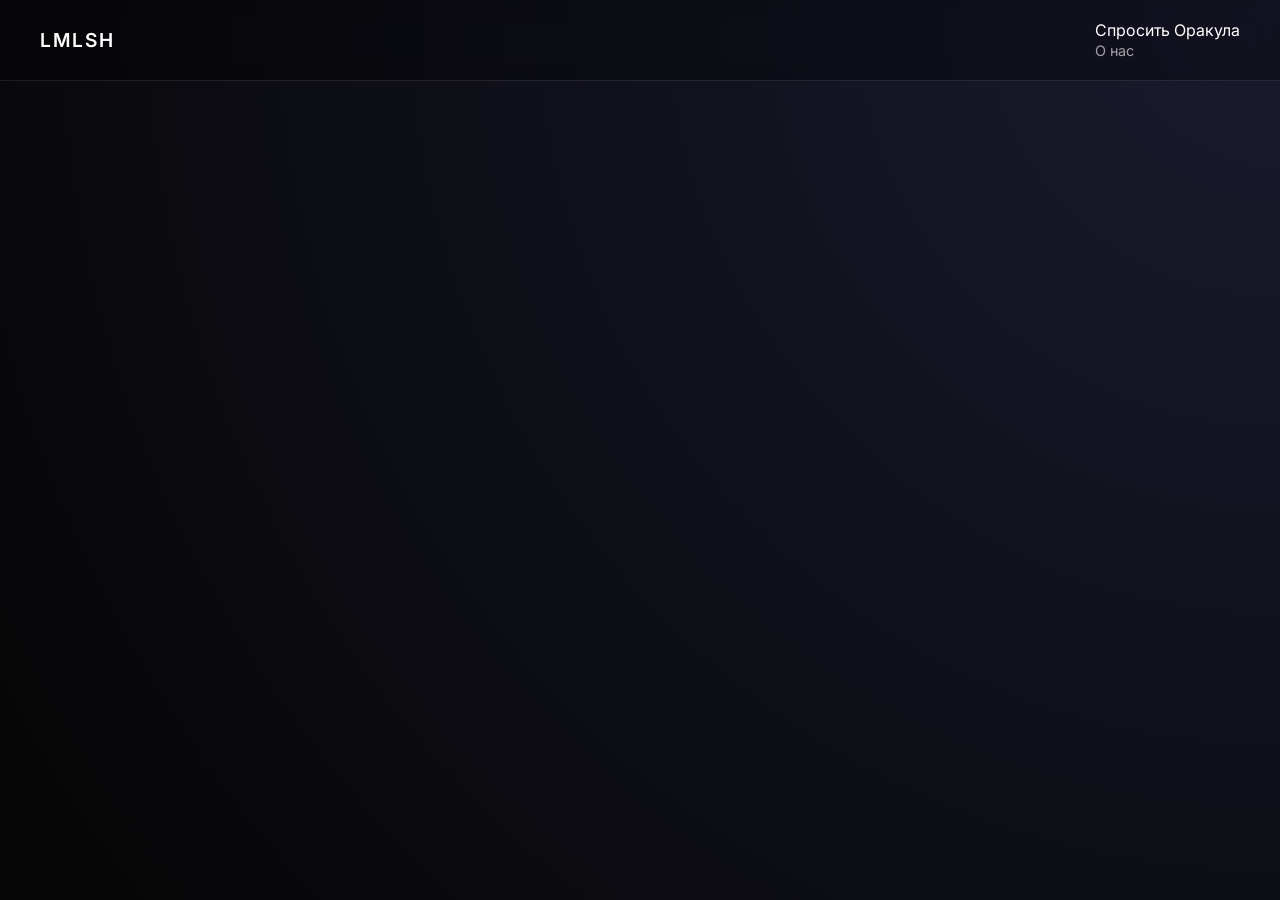
==== index.html @ 1c1798c0 "Update index.html" ====
<!DOCTYPE html>
<html lang="ru">
<head>
    <meta charset="UTF-8">
    <meta name="viewport" content="width=device-width, initial-scale=1.0">
    <title>LMLSH | Ultra Oracle</title>
    <link rel="stylesheet" href="main-prestige.css">
    <link rel="stylesheet" href="oracle-boarding.css">
    <link href="https://fonts.googleapis.com/css2?family=Inter:wght@300;400;600&display=swap" rel="stylesheet">
</head>
<body>

    <div class="main-bg"></div>

    <nav class="top-nav">
        <div class="nav-left"><span class="site-name">LMLSH</span></div>
        <div class="nav-right">
            <div class="ai-trigger-container" onclick="toggleAI()">
                <div class="ai-icon-mini">
                    <div class="dot d1"></div>
                    <div class="dot d2"></div>
                </div>
                <span class="ai-hint">Спросить Оракула</span>
            </div>
            <a href="about.html" class="nav-link">О нас</a>
        </div>
    </nav>

    <div id="ai-interface" class="ai-hidden">
        <div class="ai-header" id="drag-header">
            <div class="ai-logo-container">
                <div class="circle c1"></div>
                <div class="circle c2"></div>
            </div>
            <span class="header-title">LMLSH ORACLE</span>
            <div class="minimize-btn" onclick="toggleAI()">−</div>
        </div>

        <div id="chat-history">
            </div>

        <div class="input-area">
            <label for="file-input" class="attach-btn">📎</label>
            <input type="file" id="file-input" style="display:none">
            
            <input type="text" id="user-input" placeholder="Введите вопрос..." autocomplete="off">
            <button id="send-btn">⬆</button>
        </div>
    </div>

    <div id="cookie-popup" class="ios-sheet">
        <p>Разрешить Cookies для Титана?</p>
        <div class="sheet-buttons">
            <button onclick="acceptCookies()">Да</button>
            <button onclick="triggerMammoth()">Нет</button>
        </div>
    </div>

    <div id="lock-screen" class="hidden">
        <div class="blur-overlay"></div>
    </div>

    <script src="app-logic.js"></script>
    <script src="brain.js"></script>
</body>
</html>
---- main-prestige.css ----
:root {
    --accent: #007aff;
    --glass: rgba(255, 255, 255, 0.08);
}

body {
    background: #050505;
    color: white;
    margin: 0;
    font-family: 'Inter', sans-serif;
    overflow: hidden;
    height: 100vh;
}

.main-bg {
    position: fixed;
    top: 0; left: 0;
    width: 100%; height: 100%;
    background: radial-gradient(circle at top right, #1a1a2e, #050505);
    z-index: -1;
}

/* НАВИГАЦИЯ */
.top-nav {
    display: flex; justify-content: space-between; align-items: center;
    padding: 20px 40px; background: rgba(0,0,0,0.3);
    backdrop-filter: blur(10px); border-bottom: 0.5px solid rgba(255,255,255,0.1);
}

.site-name { font-weight: 600; letter-spacing: 2px; font-size: 1.2rem; }
.nav-ai-btn {
    background: var(--glass); border: 0.5px solid rgba(255,255,255,0.2);
    color: white; padding: 8px 16px; border-radius: 12px;
    cursor: pointer; transition: 0.3s; margin-right: 15px;
}
.nav-ai-btn:hover { background: rgba(255,255,255,0.15); }
.nav-link { color: rgba(255,255,255,0.6); text-decoration: none; font-size: 0.9rem; }

/* ПЛАВАЮЩИЙ ВИДЖЕТ */
#ai-interface {
    position: fixed;
    bottom: 30px; right: 30px;
    width: 380px; height: 500px;
    background: var(--glass);
    backdrop-filter: blur(30px) saturate(150%);
    -webkit-backdrop-filter: blur(30px) saturate(150%);
    border: 0.5px solid rgba(255,255,255,0.2);
    border-radius: 24px;
    display: flex; flex-direction: column;
    box-shadow: 0 20px 60px rgba(0,0,0,0.7);
    z-index: 9999;
    overflow: hidden;
    resize: both; /* МАСШТАБИРОВАНИЕ ВКЛЮЧЕНО */
    min-width: 300px; min-height: 400px;
    transition: opacity 0.4s ease, transform 0.4s cubic-bezier(0.4, 0, 0.2, 1);
}

/* СКРЫТИЕ */
.ai-hidden {
    opacity: 0 !important;
    transform: scale(0.8) translateY(50px) !important;
    pointer-events: none !important;
}

/* ЗАГОЛОВОК (ПЕРЕМЕЩЕНИЕ) */
.ai-header {
    padding: 15px 20px;
    display: flex; align-items: center; gap: 12px;
    background: rgba(255,255,255,0.03);
    border-bottom: 0.5px solid rgba(255,255,255,0.1);
    cursor: grab; /* ТАЩИ ЗА МЕНЯ */
    user-select: none;
}
.ai-header:active { cursor: grabbing; }

.ai-logo-container { position: relative; width: 40px; height: 20px; }
.circle { position: absolute; width: 20px; height: 20px; border-radius: 50%; transition: 0.6s cubic-bezier(0.4, 0, 0.2, 1); }
.c1 { background: #007aff; left: 0; box-shadow: 0 0 15px rgba(0,122,255,0.5); }
.c2 { background: #5856d6; right: 0; box-shadow: 0 0 15px rgba(88,86,214,0.5); }

/* АНИМАЦИЯ ПРИ НАВЕДЕНИИ */
#ai-interface:hover .c1 { transform: translateX(20px); }
#ai-interface:hover .c2 { transform: translateX(-20px); }

.header-title { font-size: 0.75rem; font-weight: 600; letter-spacing: 1px; color: rgba(255,255,255,0.5); }
.minimize-btn { margin-left: auto; cursor: pointer; opacity: 0.6; font-size: 1.5rem; line-height: 0; }

/* ЧАТ */
#chat-history { flex: 1; padding: 20px; overflow-y: auto; display: flex; flex-direction: column; gap: 10px; }
.msg { padding: 12px 16px; border-radius: 18px; font-size: 0.9rem; max-width: 80%; line-height: 1.4; }
.ai { background: rgba(255,255,255,0.1); align-self: flex-start; border-bottom-left-radius: 4px; }
.user { background: var(--accent); align-self: flex-end; border-bottom-right-radius: 4px; }

/* ВВОД */
.input-area { padding: 15px 20px; display: flex; align-items: center; gap: 12px; background: rgba(0,0,0,0.2); }
.attach-btn { font-size: 1.3rem; cursor: pointer; opacity: 0.5; transition: 0.3s; }
.attach-btn:hover { opacity: 1; }
#user-input { flex: 1; background: none; border: none; color: white; outline: none; font-size: 0.95rem; }
#send-btn { background: white; color: black; border: none; width: 32px; height: 32px; border-radius: 50%; cursor: pointer; font-weight: bold; }
---- oracle-boarding.css ----
/* ЭКРАН БЛОКИРОВКИ (ТУМАН) */
#lock-screen {
    position: fixed; top: 0; left: 0; width: 100%; height: 100%;
    z-index: 9998; /* Чуть ниже окна Cookie */
    display: flex; justify-content: center; align-items: center;
}

.blur-overlay {
    position: absolute; width: 100%; height: 100%;
    background: rgba(0, 0, 0, 0.4);
    backdrop-filter: blur(30px); -webkit-backdrop-filter: blur(30px);
}

.hidden { display: none !important; }

/* IOS COOKIE SHEET (ОКНО ПРОВЕРКИ) */
.ios-sheet {
    position: fixed; bottom: 30px; left: 50%;
    transform: translateX(-50%) translateY(200%);
    width: 90%; max-width: 380px;
    background: rgba(28, 28, 30, 0.95);
    backdrop-filter: blur(25px); -webkit-backdrop-filter: blur(25px);
    border-radius: 20px; padding: 25px; text-align: center;
    transition: transform 0.6s cubic-bezier(0.23, 1, 0.32, 1);
    z-index: 9999;
    box-shadow: 0 10px 40px rgba(0,0,0,0.5);
    color: #ffffff !important; /* ТЕПЕРЬ ТЕКСТ ТОЧНО БЕЛЫЙ! */
}

.ios-sheet p {
    color: #ffffff !important;
    font-family: 'Inter', sans-serif;
    margin-bottom: 15px;
}

.ios-sheet.show { transform: translateX(-50%) translateY(0); }

.sheet-buttons { display: flex; flex-direction: column; margin-top: 20px; gap: 5px; }
.sheet-buttons button {
    background: none; border: none; color: #007aff;
    font-size: 1.1rem; padding: 12px; cursor: pointer;
    border-top: 0.5px solid rgba(255, 255, 255, 0.1);
}
.sheet-buttons button:first-child { font-weight: 600; border: none; }
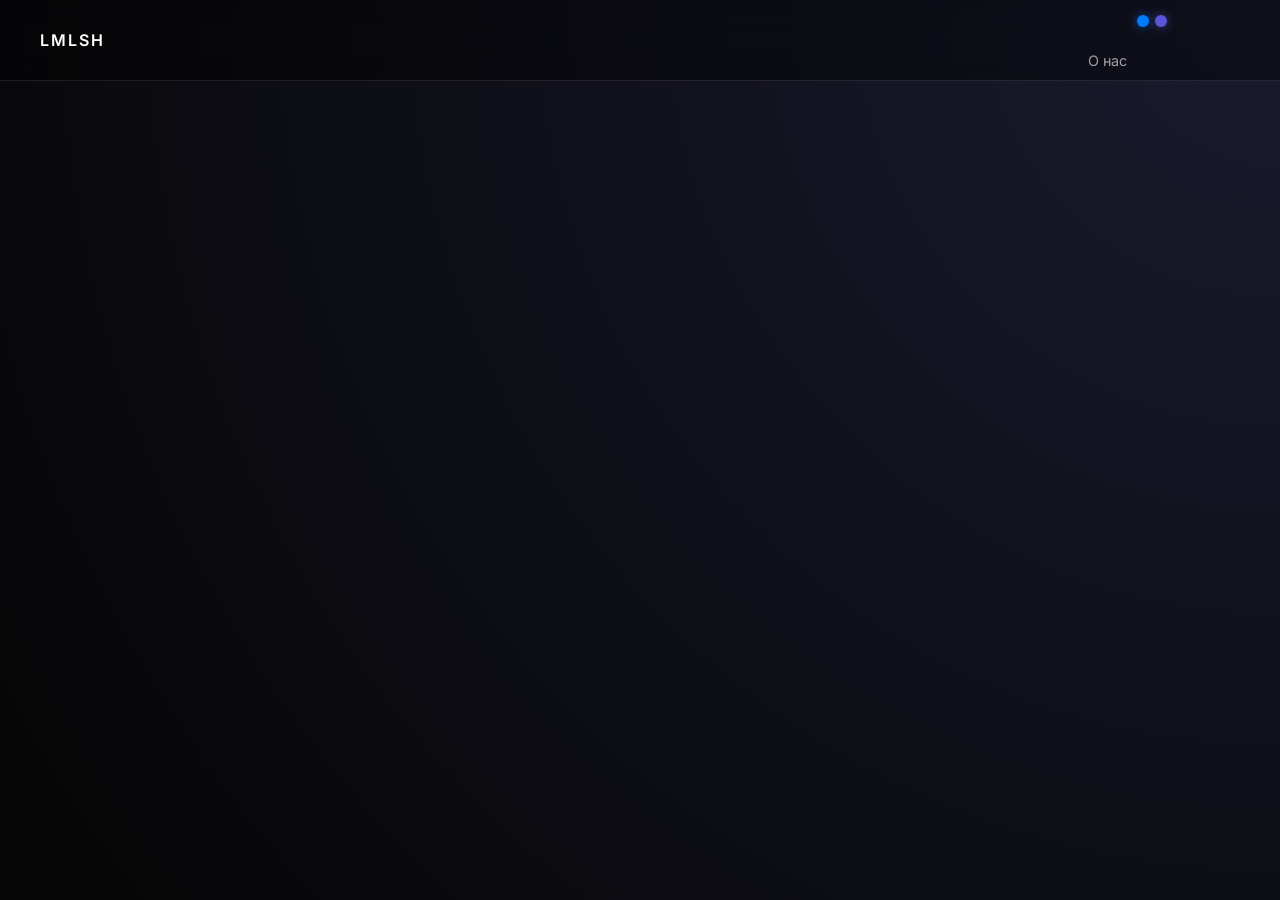
==== commit dac60cf5: "Update index.html" ====
--- a/index.html
+++ b/index.html
@@ -2,14 +2,11 @@
 <html lang="ru">
 <head>
     <meta charset="UTF-8">
-    <meta name="viewport" content="width=device-width, initial-scale=1.0">
-    <title>LMLSH | Ultra Oracle</title>
+    <title>LMLSH | Oracle</title>
     <link rel="stylesheet" href="main-prestige.css">
-    <link rel="stylesheet" href="oracle-boarding.css">
-    <link href="https://fonts.googleapis.com/css2?family=Inter:wght@300;400;600&display=swap" rel="stylesheet">
+    <link href="https://fonts.googleapis.com/css2?family=Inter:wght@400;600&display=swap" rel="stylesheet">
 </head>
 <body>
-
     <div class="main-bg"></div>
 
     <nav class="top-nav">
@@ -35,32 +32,15 @@
             <span class="header-title">LMLSH ORACLE</span>
             <div class="minimize-btn" onclick="toggleAI()">−</div>
         </div>
-
-        <div id="chat-history">
-            </div>
-
+        <div id="chat-history"></div>
         <div class="input-area">
             <label for="file-input" class="attach-btn">📎</label>
             <input type="file" id="file-input" style="display:none">
-            
-            <input type="text" id="user-input" placeholder="Введите вопрос..." autocomplete="off">
+            <input type="text" id="user-input" placeholder="Напиши что-нибудь...">
             <button id="send-btn">⬆</button>
         </div>
     </div>
 
-    <div id="cookie-popup" class="ios-sheet">
-        <p>Разрешить Cookies для Титана?</p>
-        <div class="sheet-buttons">
-            <button onclick="acceptCookies()">Да</button>
-            <button onclick="triggerMammoth()">Нет</button>
-        </div>
-    </div>
-
-    <div id="lock-screen" class="hidden">
-        <div class="blur-overlay"></div>
-    </div>
-
-    <script src="app-logic.js"></script>
     <script src="brain.js"></script>
 </body>
 </html>
--- a/main-prestige.css
+++ b/main-prestige.css
@@ -4,96 +4,77 @@
 }
 
 body {
-    background: #050505;
-    color: white;
-    margin: 0;
-    font-family: 'Inter', sans-serif;
-    overflow: hidden;
-    height: 100vh;
+    background: #050505; color: white; margin: 0;
+    font-family: 'Inter', sans-serif; overflow: hidden; height: 100vh;
 }
 
 .main-bg {
-    position: fixed;
-    top: 0; left: 0;
-    width: 100%; height: 100%;
-    background: radial-gradient(circle at top right, #1a1a2e, #050505);
-    z-index: -1;
+    position: fixed; top: 0; left: 0; width: 100%; height: 100%;
+    background: radial-gradient(circle at top right, #1a1a2e, #050505); z-index: -1;
 }
 
 /* НАВИГАЦИЯ */
 .top-nav {
     display: flex; justify-content: space-between; align-items: center;
-    padding: 20px 40px; background: rgba(0,0,0,0.3);
-    backdrop-filter: blur(10px); border-bottom: 0.5px solid rgba(255,255,255,0.1);
+    padding: 10px 40px; background: rgba(0,0,0,0.4);
+    backdrop-filter: blur(15px); border-bottom: 0.5px solid rgba(255,255,255,0.1);
 }
 
-.site-name { font-weight: 600; letter-spacing: 2px; font-size: 1.2rem; }
-.nav-ai-btn {
-    background: var(--glass); border: 0.5px solid rgba(255,255,255,0.2);
-    color: white; padding: 8px 16px; border-radius: 12px;
-    cursor: pointer; transition: 0.3s; margin-right: 15px;
+.site-name { font-weight: 600; letter-spacing: 2px; }
+
+/* ИКОНКА-ТРИГГЕР (YouTube Style) */
+.ai-trigger-container {
+    display: flex; flex-direction: column; align-items: center;
+    cursor: pointer; transition: 0.3s; margin-right: 25px; padding: 5px;
 }
-.nav-ai-btn:hover { background: rgba(255,255,255,0.15); }
+
+.ai-icon-mini { position: relative; width: 30px; height: 15px; margin-bottom: 4px; }
+.dot { position: absolute; width: 12px; height: 12px; border-radius: 50%; transition: 0.5s cubic-bezier(0.4, 0, 0.2, 1); }
+.d1 { background: #007aff; left: 0; box-shadow: 0 0 10px rgba(0,122,255,0.6); }
+.d2 { background: #5856d6; right: 0; box-shadow: 0 0 10px rgba(88,86,214,0.6); }
+
+.ai-trigger-container:hover .d1 { transform: translateX(18px); }
+.ai-trigger-container:hover .d2 { transform: translateX(-18px); }
+
+.ai-hint {
+    font-size: 0.6rem; font-weight: 600; text-transform: uppercase;
+    letter-spacing: 1px; color: rgba(255,255,255,0);
+    transition: 0.4s; transform: translateY(5px);
+}
+
+.ai-trigger-container:hover .ai-hint { color: rgba(255,255,255,0.7); transform: translateY(0); }
 .nav-link { color: rgba(255,255,255,0.6); text-decoration: none; font-size: 0.9rem; }
 
-/* ПЛАВАЮЩИЙ ВИДЖЕТ */
+/* ПЛАВАЮЩЕЕ ОКНО */
 #ai-interface {
-    position: fixed;
-    bottom: 30px; right: 30px;
+    position: fixed; bottom: 30px; right: 30px;
     width: 380px; height: 500px;
-    background: var(--glass);
-    backdrop-filter: blur(30px) saturate(150%);
-    -webkit-backdrop-filter: blur(30px) saturate(150%);
-    border: 0.5px solid rgba(255,255,255,0.2);
-    border-radius: 24px;
-    display: flex; flex-direction: column;
-    box-shadow: 0 20px 60px rgba(0,0,0,0.7);
-    z-index: 9999;
-    overflow: hidden;
-    resize: both; /* МАСШТАБИРОВАНИЕ ВКЛЮЧЕНО */
+    background: var(--glass); backdrop-filter: blur(35px);
+    border: 0.5px solid rgba(255,255,255,0.2); border-radius: 24px;
+    display: flex; flex-direction: column; z-index: 9999;
+    box-shadow: 0 25px 50px rgba(0,0,0,0.5);
+    resize: both; overflow: hidden;
     min-width: 300px; min-height: 400px;
-    transition: opacity 0.4s ease, transform 0.4s cubic-bezier(0.4, 0, 0.2, 1);
 }
 
-/* СКРЫТИЕ */
-.ai-hidden {
-    opacity: 0 !important;
-    transform: scale(0.8) translateY(50px) !important;
-    pointer-events: none !important;
-}
+.ai-hidden { opacity: 0 !important; transform: scale(0.9) translateY(40px) !important; pointer-events: none !important; }
 
-/* ЗАГОЛОВОК (ПЕРЕМЕЩЕНИЕ) */
+/* ШАПКА ВИДЖЕТА */
 .ai-header {
-    padding: 15px 20px;
-    display: flex; align-items: center; gap: 12px;
-    background: rgba(255,255,255,0.03);
-    border-bottom: 0.5px solid rgba(255,255,255,0.1);
-    cursor: grab; /* ТАЩИ ЗА МЕНЯ */
-    user-select: none;
+    padding: 15px; display: flex; align-items: center; gap: 10px;
+    background: rgba(255,255,255,0.05); cursor: grab; user-select: none;
 }
 .ai-header:active { cursor: grabbing; }
 
-.ai-logo-container { position: relative; width: 40px; height: 20px; }
-.circle { position: absolute; width: 20px; height: 20px; border-radius: 50%; transition: 0.6s cubic-bezier(0.4, 0, 0.2, 1); }
-.c1 { background: #007aff; left: 0; box-shadow: 0 0 15px rgba(0,122,255,0.5); }
-.c2 { background: #5856d6; right: 0; box-shadow: 0 0 15px rgba(88,86,214,0.5); }
+.circle { position: absolute; width: 18px; height: 18px; border-radius: 50%; transition: 0.6s; }
+.c1 { background: #007aff; left: 0; }
+.c2 { background: #5856d6; right: 20px; }
 
-/* АНИМАЦИЯ ПРИ НАВЕДЕНИИ */
-#ai-interface:hover .c1 { transform: translateX(20px); }
-#ai-interface:hover .c2 { transform: translateX(-20px); }
+#chat-history { flex: 1; padding: 15px; overflow-y: auto; display: flex; flex-direction: column; gap: 8px; }
+.msg { padding: 10px 14px; border-radius: 15px; font-size: 0.85rem; max-width: 80%; }
+.ai { background: rgba(255,255,255,0.1); align-self: flex-start; }
+.user { background: var(--accent); align-self: flex-end; }
 
-.header-title { font-size: 0.75rem; font-weight: 600; letter-spacing: 1px; color: rgba(255,255,255,0.5); }
-.minimize-btn { margin-left: auto; cursor: pointer; opacity: 0.6; font-size: 1.5rem; line-height: 0; }
-
-/* ЧАТ */
-#chat-history { flex: 1; padding: 20px; overflow-y: auto; display: flex; flex-direction: column; gap: 10px; }
-.msg { padding: 12px 16px; border-radius: 18px; font-size: 0.9rem; max-width: 80%; line-height: 1.4; }
-.ai { background: rgba(255,255,255,0.1); align-self: flex-start; border-bottom-left-radius: 4px; }
-.user { background: var(--accent); align-self: flex-end; border-bottom-right-radius: 4px; }
-
-/* ВВОД */
-.input-area { padding: 15px 20px; display: flex; align-items: center; gap: 12px; background: rgba(0,0,0,0.2); }
-.attach-btn { font-size: 1.3rem; cursor: pointer; opacity: 0.5; transition: 0.3s; }
-.attach-btn:hover { opacity: 1; }
-#user-input { flex: 1; background: none; border: none; color: white; outline: none; font-size: 0.95rem; }
-#send-btn { background: white; color: black; border: none; width: 32px; height: 32px; border-radius: 50%; cursor: pointer; font-weight: bold; }
+.input-area { padding: 12px; display: flex; align-items: center; gap: 10px; background: rgba(0,0,0,0.2); }
+#user-input { flex: 1; background: none; border: none; color: white; outline: none; }
+#send-btn { background: white; border: none; width: 30px; height: 30px; border-radius: 50%; cursor: pointer; }
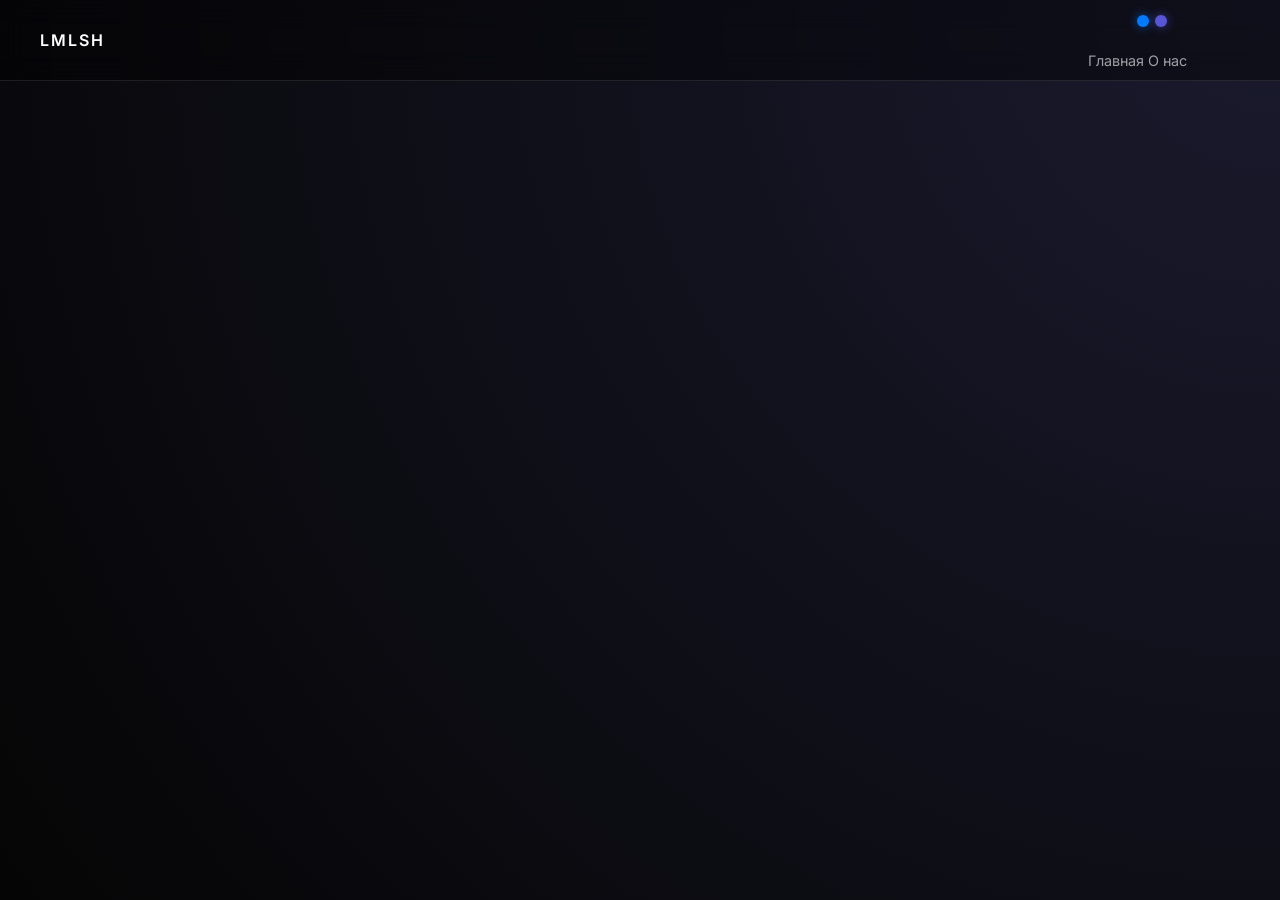
==== commit 0b13ded2: "Update index.html" ====
--- a/index.html
+++ b/index.html
@@ -2,7 +2,8 @@
 <html lang="ru">
 <head>
     <meta charset="UTF-8">
-    <title>LMLSH | Oracle</title>
+    <meta name="viewport" content="width=device-width, initial-scale=1.0">
+    <title>LMLSH | Главный Штаб</title>
     <link rel="stylesheet" href="main-prestige.css">
     <link href="https://fonts.googleapis.com/css2?family=Inter:wght@400;600&display=swap" rel="stylesheet">
 </head>
@@ -10,7 +11,9 @@
     <div class="main-bg"></div>
 
     <nav class="top-nav">
-        <div class="nav-left"><span class="site-name">LMLSH</span></div>
+        <div class="nav-left">
+            <span class="site-name">LMLSH</span>
+        </div>
         <div class="nav-right">
             <div class="ai-trigger-container" onclick="toggleAI()">
                 <div class="ai-icon-mini">
@@ -19,8 +22,9 @@
                 </div>
                 <span class="ai-hint">Спросить Оракула</span>
             </div>
+            <a href="index.html" class="nav-link active">Главная</a>
             <a href="about.html" class="nav-link">О нас</a>
-        </div>
+            </div>
     </nav>
 
     <div id="ai-interface" class="ai-hidden">
@@ -36,7 +40,7 @@
         <div class="input-area">
             <label for="file-input" class="attach-btn">📎</label>
             <input type="file" id="file-input" style="display:none">
-            <input type="text" id="user-input" placeholder="Напиши что-нибудь...">
+            <input type="text" id="user-input" placeholder="Введите вопрос..." autocomplete="off">
             <button id="send-btn">⬆</button>
         </div>
     </div>
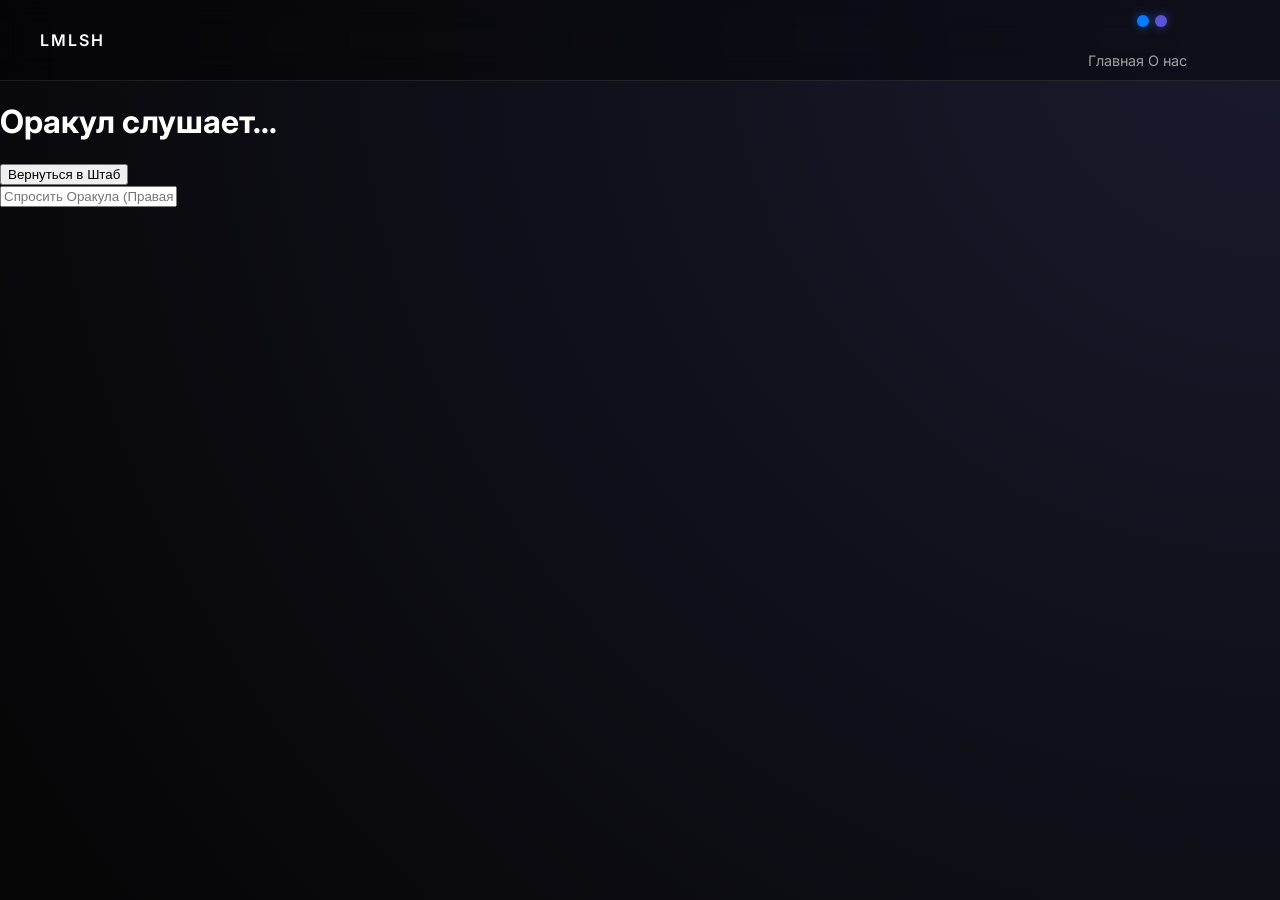
==== commit b261fb57: "Update index.html" ====
--- a/index.html
+++ b/index.html
@@ -11,9 +11,7 @@
     <div class="main-bg"></div>
 
     <nav class="top-nav">
-        <div class="nav-left">
-            <span class="site-name">LMLSH</span>
-        </div>
+        <div class="nav-left"><span class="site-name">LMLSH</span></div>
         <div class="nav-right">
             <div class="ai-trigger-container" onclick="toggleAI()">
                 <div class="ai-icon-mini">
@@ -24,7 +22,7 @@
             </div>
             <a href="index.html" class="nav-link active">Главная</a>
             <a href="about.html" class="nav-link">О нас</a>
-            </div>
+        </div>
     </nav>
 
     <div id="ai-interface" class="ai-hidden">
@@ -38,13 +36,25 @@
         </div>
         <div id="chat-history"></div>
         <div class="input-area">
-            <label for="file-input" class="attach-btn">📎</label>
-            <input type="file" id="file-input" style="display:none">
             <input type="text" id="user-input" placeholder="Введите вопрос..." autocomplete="off">
             <button id="send-btn">⬆</button>
         </div>
     </div>
 
+    <div id="oracle-scene" class="scene-hidden">
+        <div class="scene-overlay"></div>
+        <div class="scene-content">
+            <div class="scene-loader" id="scene-loader"></div>
+            <h1 id="scene-text">Оракул слушает...</h1>
+            <p id="scene-answer"></p>
+            <button class="close-scene-btn" onclick="closeScene()">Вернуться в Штаб</button>
+        </div>
+    </div>
+
+    <div class="oracle-bottom-bar">
+        <input type="text" id="oracle-quick-input" placeholder="Спросить Оракула (Правая Кнопка Силы)..." oncontextmenu="handleRightClick(event)" autocomplete="off">
+    </div>
+
     <script src="brain.js"></script>
 </body>
 </html>
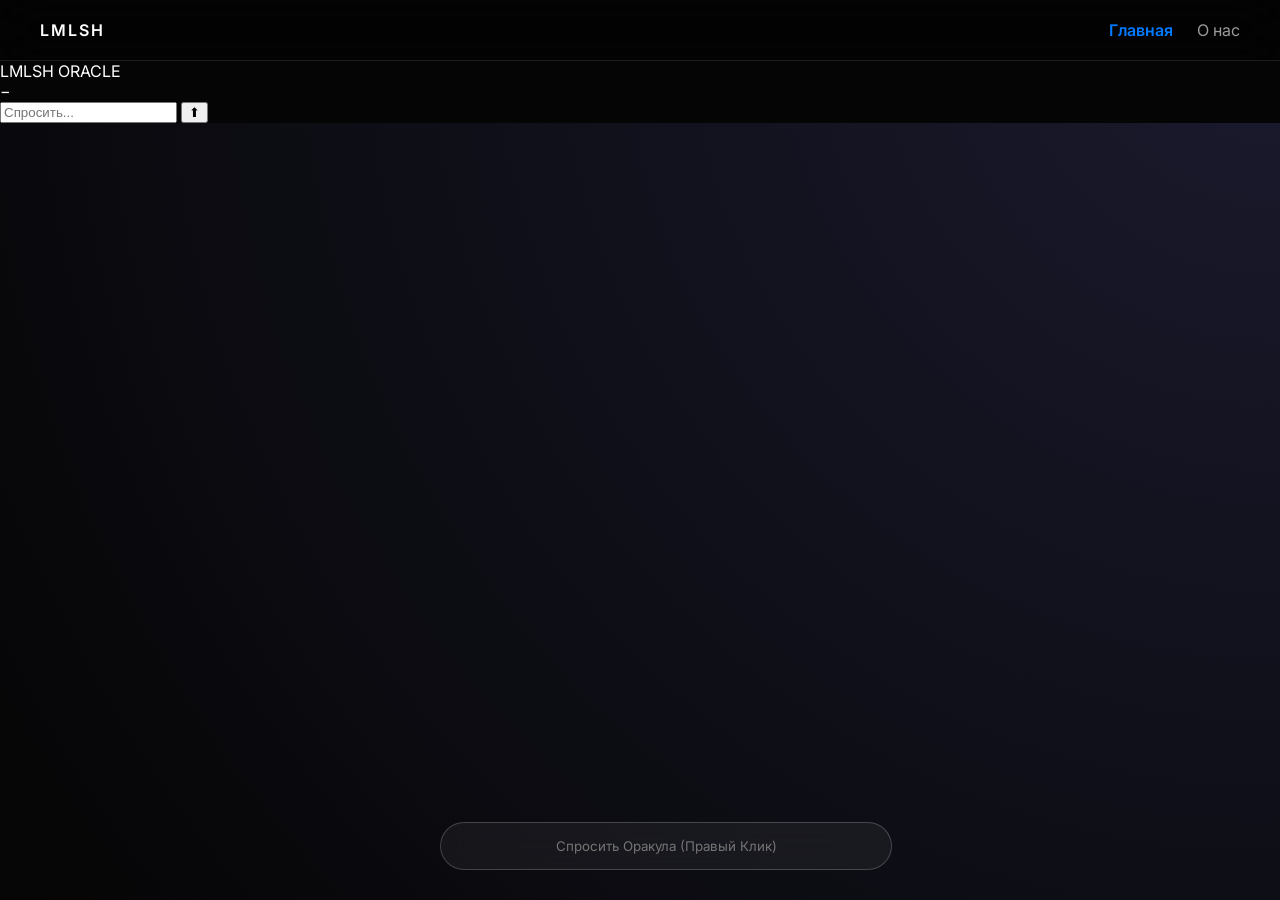
==== commit dc3bbf9a: "Update index.html" ====
--- a/index.html
+++ b/index.html
@@ -3,23 +3,26 @@
 <head>
     <meta charset="UTF-8">
     <meta name="viewport" content="width=device-width, initial-scale=1.0">
-    <title>LMLSH | Главный Штаб</title>
-    <link rel="stylesheet" href="main-prestige.css">
+    <title>LMSH | Главный Штаб</title>
+    <link rel="stylesheet" href="main-prestige.css?v=999">
     <link href="https://fonts.googleapis.com/css2?family=Inter:wght@400;600&display=swap" rel="stylesheet">
+    <style>
+        /* Критические стили, чтобы страница не была "голой" ни секунды */
+        body, html { margin: 0; padding: 0; background: #050505; color: white; font-family: 'Inter', sans-serif; overflow-x: hidden; }
+        .main-bg { position: fixed; top: 0; left: 0; width: 100%; height: 100%; background: radial-gradient(circle at top right, #1a1a2e 0%, #050505 100%); z-index: -1; }
+        .top-nav { display: flex; justify-content: space-between; padding: 20px 40px; background: rgba(0,0,0,0.3); backdrop-filter: blur(20px); position: sticky; top: 0; z-index: 1000; border-bottom: 0.5px solid rgba(255,255,255,0.1); }
+        .nav-link { color: rgba(255,255,255,0.6); text-decoration: none; margin-left: 20px; transition: 0.3s; }
+        .nav-link.active { color: #007aff; font-weight: 600; }
+        .oracle-bottom-bar { position: fixed; bottom: 30px; left: 50%; transform: translateX(-50%); width: 90%; max-width: 400px; z-index: 5000; }
+        #oracle-quick-input { width: 100%; padding: 15px 25px; border-radius: 40px; background: rgba(255,255,255,0.05); backdrop-filter: blur(20px); border: 0.5px solid rgba(255,255,255,0.2); color: white; text-align: center; outline: none; }
+    </style>
 </head>
 <body>
     <div class="main-bg"></div>
 
     <nav class="top-nav">
-        <div class="nav-left"><span class="site-name">LMLSH</span></div>
+        <div class="nav-left"><span style="font-weight: 600; letter-spacing: 2px;">LMLSH</span></div>
         <div class="nav-right">
-            <div class="ai-trigger-container" onclick="toggleAI()">
-                <div class="ai-icon-mini">
-                    <div class="dot d1"></div>
-                    <div class="dot d2"></div>
-                </div>
-                <span class="ai-hint">Спросить Оракула</span>
-            </div>
             <a href="index.html" class="nav-link active">Главная</a>
             <a href="about.html" class="nav-link">О нас</a>
         </div>
@@ -27,16 +30,12 @@
 
     <div id="ai-interface" class="ai-hidden">
         <div class="ai-header" id="drag-header">
-            <div class="ai-logo-container">
-                <div class="circle c1"></div>
-                <div class="circle c2"></div>
-            </div>
             <span class="header-title">LMLSH ORACLE</span>
             <div class="minimize-btn" onclick="toggleAI()">−</div>
         </div>
         <div id="chat-history"></div>
         <div class="input-area">
-            <input type="text" id="user-input" placeholder="Введите вопрос..." autocomplete="off">
+            <input type="text" id="user-input" placeholder="Спросить..." autocomplete="off">
             <button id="send-btn">⬆</button>
         </div>
     </div>
@@ -44,17 +43,16 @@
     <div id="oracle-scene" class="scene-hidden">
         <div class="scene-overlay"></div>
         <div class="scene-content">
-            <div class="scene-loader" id="scene-loader"></div>
-            <h1 id="scene-text">Оракул слушает...</h1>
+            <h1 id="scene-text">Оракул думает...</h1>
             <p id="scene-answer"></p>
-            <button class="close-scene-btn" onclick="closeScene()">Вернуться в Штаб</button>
+            <button class="close-scene-btn" onclick="closeScene()">ВЕРНУТЬСЯ В ШТАБ</button>
         </div>
     </div>
 
     <div class="oracle-bottom-bar">
-        <input type="text" id="oracle-quick-input" placeholder="Спросить Оракула (Правая Кнопка Силы)..." oncontextmenu="handleRightClick(event)" autocomplete="off">
+        <input type="text" id="oracle-quick-input" placeholder="Спросить Оракула (Правый Клик)" oncontextmenu="handleRightClick(event)">
     </div>
 
-    <script src="brain.js"></script>
+    <script src="brain.js?v=999"></script>
 </body>
 </html>
--- a/main-prestige.css
+++ b/main-prestige.css
@@ -1,80 +1,54 @@
-:root {
-    --accent: #007aff;
-    --glass: rgba(255, 255, 255, 0.08);
+/* ... (сохраняем твои старые стили для навбара и точек) ... */
+/* А ещё и саня хорошо сделал кое что */
+
+/* НИЖНЯЯ ПАНЕЛЬ СИЛЫ */
+.oracle-bottom-bar {
+    position: fixed; bottom: 30px; left: 50%; transform: translateX(-50%);
+    width: 400px; z-index: 5000;
 }
 
-body {
-    background: #050505; color: white; margin: 0;
-    font-family: 'Inter', sans-serif; overflow: hidden; height: 100vh;
+#oracle-quick-input {
+    width: 100%; padding: 15px 25px; border-radius: 40px;
+    background: rgba(255,255,255,0.05); backdrop-filter: blur(20px);
+    border: 0.5px solid rgba(255,255,255,0.2); color: white;
+    font-family: 'Inter', sans-serif; transition: 0.4s; text-align: center;
 }
 
-.main-bg {
+#oracle-quick-input:hover { border-color: #007aff; box-shadow: 0 0 20px rgba(0,122,255,0.2); }
+
+/* СЦЕНА ОРАКУЛА */
+#oracle-scene {
     position: fixed; top: 0; left: 0; width: 100%; height: 100%;
-    background: radial-gradient(circle at top right, #1a1a2e, #050505); z-index: -1;
+    z-index: 10000; display: flex; align-items: center; justify-content: center;
+    transition: 0.8s cubic-bezier(0.4, 0, 0.2, 1);
 }
 
-/* НАВИГАЦИЯ */
-.top-nav {
-    display: flex; justify-content: space-between; align-items: center;
-    padding: 10px 40px; background: rgba(0,0,0,0.4);
-    backdrop-filter: blur(15px); border-bottom: 0.5px solid rgba(255,255,255,0.1);
+.scene-hidden { opacity: 0; pointer-events: none; transform: scale(1.1); }
+
+.scene-overlay {
+    position: absolute; width: 100%; height: 100%;
+    background: radial-gradient(circle at center, #1a1a2e 0%, #050505 100%);
 }
 
-.site-name { font-weight: 600; letter-spacing: 2px; }
-
-/* ИКОНКА-ТРИГГЕР (YouTube Style) */
-.ai-trigger-container {
-    display: flex; flex-direction: column; align-items: center;
-    cursor: pointer; transition: 0.3s; margin-right: 25px; padding: 5px;
+.scene-content {
+    position: relative; text-align: center; max-width: 800px; padding: 40px; z-index: 10001;
 }
 
-.ai-icon-mini { position: relative; width: 30px; height: 15px; margin-bottom: 4px; }
-.dot { position: absolute; width: 12px; height: 12px; border-radius: 50%; transition: 0.5s cubic-bezier(0.4, 0, 0.2, 1); }
-.d1 { background: #007aff; left: 0; box-shadow: 0 0 10px rgba(0,122,255,0.6); }
-.d2 { background: #5856d6; right: 0; box-shadow: 0 0 10px rgba(88,86,214,0.6); }
-
-.ai-trigger-container:hover .d1 { transform: translateX(18px); }
-.ai-trigger-container:hover .d2 { transform: translateX(-18px); }
-
-.ai-hint {
-    font-size: 0.6rem; font-weight: 600; text-transform: uppercase;
-    letter-spacing: 1px; color: rgba(255,255,255,0);
-    transition: 0.4s; transform: translateY(5px);
+#scene-text {
+    font-size: 1.5rem; color: #007aff; letter-spacing: 5px; text-transform: uppercase;
+    margin-bottom: 20px; opacity: 0.6;
 }
 
-.ai-trigger-container:hover .ai-hint { color: rgba(255,255,255,0.7); transform: translateY(0); }
-.nav-link { color: rgba(255,255,255,0.6); text-decoration: none; font-size: 0.9rem; }
-
-/* ПЛАВАЮЩЕЕ ОКНО */
-#ai-interface {
-    position: fixed; bottom: 30px; right: 30px;
-    width: 380px; height: 500px;
-    background: var(--glass); backdrop-filter: blur(35px);
-    border: 0.5px solid rgba(255,255,255,0.2); border-radius: 24px;
-    display: flex; flex-direction: column; z-index: 9999;
-    box-shadow: 0 25px 50px rgba(0,0,0,0.5);
-    resize: both; overflow: hidden;
-    min-width: 300px; min-height: 400px;
+#scene-answer {
+    font-size: 2.5rem; line-height: 1.4; font-weight: 600;
+    background: linear-gradient(to bottom, #ffffff, #888);
+    -webkit-background-clip: text; -webkit-text-fill-color: transparent;
+    filter: drop-shadow(0 0 15px rgba(255,255,255,0.1));
 }
 
-.ai-hidden { opacity: 0 !important; transform: scale(0.9) translateY(40px) !important; pointer-events: none !important; }
-
-/* ШАПКА ВИДЖЕТА */
-.ai-header {
-    padding: 15px; display: flex; align-items: center; gap: 10px;
-    background: rgba(255,255,255,0.05); cursor: grab; user-select: none;
+.close-scene-btn {
+    margin-top: 50px; background: none; border: 1px solid rgba(255,255,255,0.2);
+    color: white; padding: 10px 30px; border-radius: 20px; cursor: pointer;
+    transition: 0.3s; opacity: 0.5;
 }
-.ai-header:active { cursor: grabbing; }
-
-.circle { position: absolute; width: 18px; height: 18px; border-radius: 50%; transition: 0.6s; }
-.c1 { background: #007aff; left: 0; }
-.c2 { background: #5856d6; right: 20px; }
-
-#chat-history { flex: 1; padding: 15px; overflow-y: auto; display: flex; flex-direction: column; gap: 8px; }
-.msg { padding: 10px 14px; border-radius: 15px; font-size: 0.85rem; max-width: 80%; }
-.ai { background: rgba(255,255,255,0.1); align-self: flex-start; }
-.user { background: var(--accent); align-self: flex-end; }
-
-.input-area { padding: 12px; display: flex; align-items: center; gap: 10px; background: rgba(0,0,0,0.2); }
-#user-input { flex: 1; background: none; border: none; color: white; outline: none; }
-#send-btn { background: white; border: none; width: 30px; height: 30px; border-radius: 50%; cursor: pointer; }
+.close-scene-btn:hover { background: white; color: black; opacity: 1; }
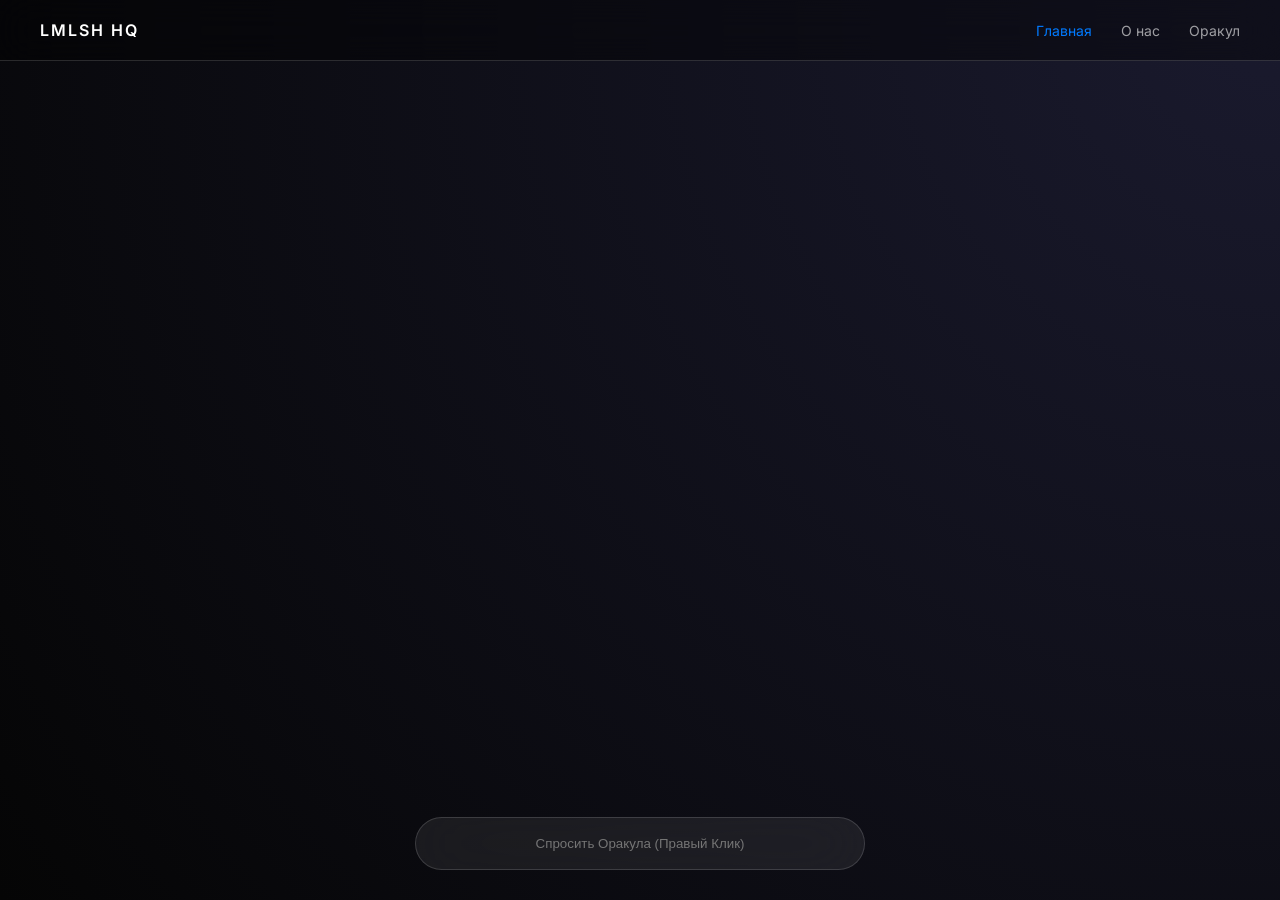
==== commit 64d28d79: "Update index.html" ====
--- a/index.html
+++ b/index.html
@@ -3,56 +3,169 @@
 <head>
     <meta charset="UTF-8">
     <meta name="viewport" content="width=device-width, initial-scale=1.0">
-    <title>LMSH | Главный Штаб</title>
-    <link rel="stylesheet" href="main-prestige.css?v=999">
+    <title>LMLSH | Главный Штаб</title>
     <link href="https://fonts.googleapis.com/css2?family=Inter:wght@400;600&display=swap" rel="stylesheet">
     <style>
-        /* Критические стили, чтобы страница не была "голой" ни секунды */
-        body, html { margin: 0; padding: 0; background: #050505; color: white; font-family: 'Inter', sans-serif; overflow-x: hidden; }
-        .main-bg { position: fixed; top: 0; left: 0; width: 100%; height: 100%; background: radial-gradient(circle at top right, #1a1a2e 0%, #050505 100%); z-index: -1; }
-        .top-nav { display: flex; justify-content: space-between; padding: 20px 40px; background: rgba(0,0,0,0.3); backdrop-filter: blur(20px); position: sticky; top: 0; z-index: 1000; border-bottom: 0.5px solid rgba(255,255,255,0.1); }
-        .nav-link { color: rgba(255,255,255,0.6); text-decoration: none; margin-left: 20px; transition: 0.3s; }
-        .nav-link.active { color: #007aff; font-weight: 600; }
-        .oracle-bottom-bar { position: fixed; bottom: 30px; left: 50%; transform: translateX(-50%); width: 90%; max-width: 400px; z-index: 5000; }
-        #oracle-quick-input { width: 100%; padding: 15px 25px; border-radius: 40px; background: rgba(255,255,255,0.05); backdrop-filter: blur(20px); border: 0.5px solid rgba(255,255,255,0.2); color: white; text-align: center; outline: none; }
+        :root {
+            --primary: #007aff;
+            --bg: #050505;
+            --card-bg: rgba(255, 255, 255, 0.05);
+            --border: rgba(255, 255, 255, 0.15);
+        }
+
+        * { margin: 0; padding: 0; box-sizing: border-box; }
+        body { 
+            font-family: 'Inter', sans-serif; 
+            background: var(--bg); 
+            color: white; 
+            overflow-x: hidden; 
+            min-height: 100vh;
+        }
+
+        .main-bg {
+            position: fixed; top: 0; left: 0; width: 100%; height: 100%;
+            background: radial-gradient(circle at top right, #1a1a2e 0%, #050505 100%);
+            z-index: -1;
+        }
+
+        /* НАВИГАЦИЯ */
+        .top-nav {
+            display: flex; justify-content: space-between; align-items: center;
+            padding: 20px 40px; background: rgba(0,0,0,0.4);
+            backdrop-filter: blur(20px); border-bottom: 0.5px solid var(--border);
+            position: sticky; top: 0; z-index: 1000;
+        }
+        .site-name { font-weight: 600; letter-spacing: 2px; text-transform: uppercase; }
+        .nav-link { color: rgba(255,255,255,0.6); text-decoration: none; margin-left: 25px; transition: 0.3s; font-size: 14px; }
+        .nav-link:hover, .nav-link.active { color: var(--primary); }
+
+        /* ИНТЕРФЕЙС ЧАТА */
+        #ai-interface {
+            position: fixed; bottom: 100px; right: 30px; width: 350px;
+            background: rgba(20, 20, 30, 0.95); border: 1px solid var(--border);
+            border-radius: 20px; backdrop-filter: blur(25px); z-index: 4000;
+            display: flex; flex-direction: column; transition: 0.5s cubic-bezier(0.4, 0, 0.2, 1);
+        }
+        .ai-hidden { opacity: 0; pointer-events: none; transform: translateY(20px); }
+        .ai-header { padding: 15px; border-bottom: 0.5px solid var(--border); display: flex; justify-content: space-between; }
+        #chat-history { height: 300px; overflow-y: auto; padding: 15px; display: flex; flex-direction: column; gap: 10px; }
+        .input-area { padding: 15px; display: flex; gap: 10px; }
+        .input-area input { flex: 1; background: var(--card-bg); border: 1px solid var(--border); border-radius: 10px; color: white; padding: 10px; outline: none; }
+
+        /* СЦЕНА СИЛЫ */
+        #oracle-scene {
+            position: fixed; top: 0; left: 0; width: 100%; height: 100%;
+            z-index: 10000; display: flex; align-items: center; justify-content: center;
+            transition: 0.8s cubic-bezier(0.85, 0, 0.15, 1);
+        }
+        .scene-hidden { opacity: 0; pointer-events: none; transform: scale(1.1); }
+        .scene-overlay { position: absolute; width: 100%; height: 100%; background: radial-gradient(circle, #1a1a2e 0%, #000 100%); }
+        .scene-content { position: relative; z-index: 10001; text-align: center; max-width: 800px; padding: 20px; }
+        #scene-answer { 
+            font-size: 2.8rem; font-weight: 600; 
+            background: linear-gradient(to bottom, #fff, #777); 
+            -webkit-background-clip: text; -webkit-text-fill-color: transparent;
+            margin-top: 20px;
+        }
+
+        /* НИЖНЯЯ ПАНЕЛЬ */
+        .bottom-bar {
+            position: fixed; bottom: 30px; left: 50%; transform: translateX(-50%);
+            width: 90%; max-width: 450px; z-index: 5000;
+        }
+        .quick-input {
+            width: 100%; padding: 18px 30px; border-radius: 50px;
+            background: rgba(255,255,255,0.07); border: 1px solid var(--border);
+            backdrop-filter: blur(30px); color: white; text-align: center;
+            outline: none; transition: 0.3s; cursor: help;
+        }
+        .quick-input:focus { border-color: var(--primary); background: rgba(255,255,255,0.1); }
+
+        .close-btn { 
+            margin-top: 50px; padding: 12px 35px; border-radius: 30px; 
+            border: 1px solid var(--border); background: none; color: white; cursor: pointer; transition: 0.3s;
+        }
+        .close-btn:hover { background: white; color: black; }
     </style>
 </head>
 <body>
     <div class="main-bg"></div>
 
     <nav class="top-nav">
-        <div class="nav-left"><span style="font-weight: 600; letter-spacing: 2px;">LMLSH</span></div>
+        <div class="nav-left"><span class="site-name">LMLSH HQ</span></div>
         <div class="nav-right">
             <a href="index.html" class="nav-link active">Главная</a>
             <a href="about.html" class="nav-link">О нас</a>
+            <span class="nav-link" onclick="toggleAI()" style="cursor:pointer">Оракул</span>
         </div>
     </nav>
-
-    <div id="ai-interface" class="ai-hidden">
-        <div class="ai-header" id="drag-header">
-            <span class="header-title">LMLSH ORACLE</span>
-            <div class="minimize-btn" onclick="toggleAI()">−</div>
-        </div>
-        <div id="chat-history"></div>
-        <div class="input-area">
-            <input type="text" id="user-input" placeholder="Спросить..." autocomplete="off">
-            <button id="send-btn">⬆</button>
-        </div>
-    </div>
 
     <div id="oracle-scene" class="scene-hidden">
         <div class="scene-overlay"></div>
         <div class="scene-content">
-            <h1 id="scene-text">Оракул думает...</h1>
-            <p id="scene-answer"></p>
-            <button class="close-scene-btn" onclick="closeScene()">ВЕРНУТЬСЯ В ШТАБ</button>
+            <h2 id="scene-status" style="color:var(--primary); letter-spacing: 4px; font-size: 14px;">ОРАКУЛ ВЕЩАЕТ</h2>
+            <div id="scene-answer">...</div>
+            <button class="close-btn" onclick="closeScene()">ВЕРНУТЬСЯ В ШТАБ</button>
         </div>
     </div>
 
-    <div class="oracle-bottom-bar">
-        <input type="text" id="oracle-quick-input" placeholder="Спросить Оракула (Правый Клик)" oncontextmenu="handleRightClick(event)">
+    <div id="ai-interface" class="ai-hidden">
+        <div class="ai-header">
+            <span>ORACLE MINI</span>
+            <span onclick="toggleAI()" style="cursor:pointer">×</span>
+        </div>
+        <div id="chat-history"></div>
+        <div class="input-area">
+            <input type="text" id="user-input" placeholder="Вопрос...">
+            <button onclick="sendNormal()" style="background:var(--primary); border:none; color:white; padding:5px 15px; border-radius:8px; cursor:pointer">⬆</button>
+        </div>
     </div>
 
-    <script src="brain.js?v=999"></script>
+    <div class="bottom-bar">
+        <input type="text" class="quick-input" id="quick-input" placeholder="Спросить Оракула (Правый Клик)" oncontextmenu="handlePower(event)">
+    </div>
+
+    <script>
+        const API = "https://script.google.com/macros/s/AKfycbwTGRx7v4Ri2r_3xMYeN873BdldGY2Lh2u7LpvJX9NKGNjmOsJNOLh-G-n9DulkLJbjHg/exec";
+
+        function toggleAI() { document.getElementById('ai-interface').classList.toggle('ai-hidden'); }
+
+        async function handlePower(e) {
+            e.preventDefault();
+            const input = document.getElementById('quick-input');
+            const query = input.value.trim();
+            if(!query) return;
+
+            const scene = document.getElementById('oracle-scene');
+            const answer = document.getElementById('scene-answer');
+            
+            scene.classList.remove('scene-hidden');
+            answer.innerText = "Думаю...";
+            input.value = "";
+
+            try {
+                const r = await fetch(`${API}?q=${encodeURIComponent(query)}`);
+                const d = await r.json();
+                answer.innerText = d.answer;
+            } catch(err) { answer.innerText = "Ошибка связи с космосом."; }
+        }
+
+        function closeScene() { document.getElementById('oracle-scene').classList.add('scene-hidden'); }
+
+        async function sendNormal() {
+            const input = document.getElementById('user-input');
+            const hist = document.getElementById('chat-history');
+            const text = input.value.trim();
+            if(!text) return;
+
+            hist.innerHTML += `<div><b>Вы:</b> ${text}</div>`;
+            input.value = "";
+            
+            const r = await fetch(`${API}?q=${encodeURIComponent(text)}`);
+            const d = await r.json();
+            hist.innerHTML += `<div style="color:var(--primary)"><b>Оракул:</b> ${d.answer}</div>`;
+            hist.scrollTop = hist.scrollHeight;
+        }
+    </script>
 </body>
 </html>
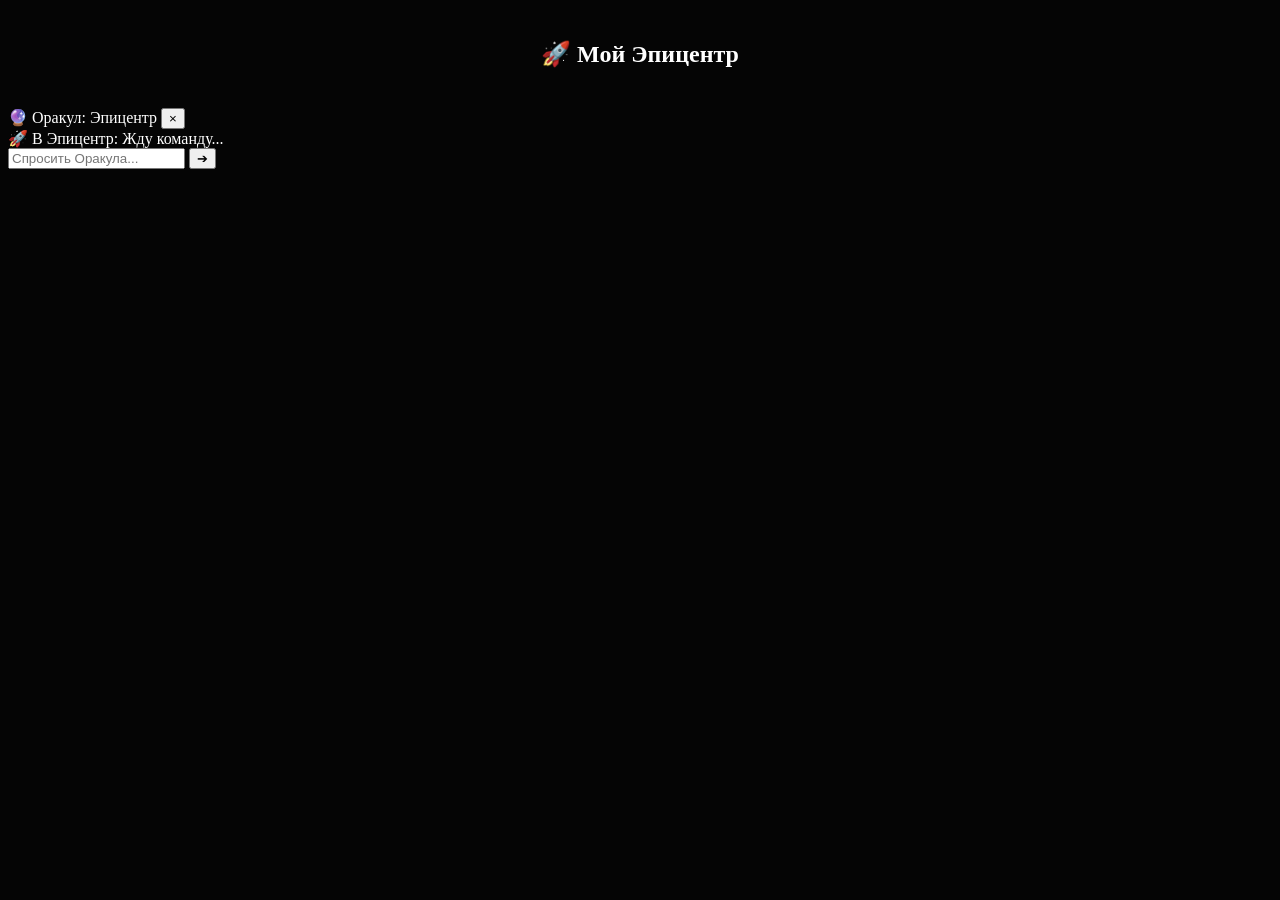
==== commit 8250256d: "Update index.html" ====
--- a/index.html
+++ b/index.html
@@ -2,170 +2,32 @@
 <html lang="ru">
 <head>
     <meta charset="UTF-8">
-    <meta name="viewport" content="width=device-width, initial-scale=1.0">
-    <title>LMLSH | Главный Штаб</title>
-    <link href="https://fonts.googleapis.com/css2?family=Inter:wght@400;600&display=swap" rel="stylesheet">
-    <style>
-        :root {
-            --primary: #007aff;
-            --bg: #050505;
-            --card-bg: rgba(255, 255, 255, 0.05);
-            --border: rgba(255, 255, 255, 0.15);
-        }
-
-        * { margin: 0; padding: 0; box-sizing: border-box; }
-        body { 
-            font-family: 'Inter', sans-serif; 
-            background: var(--bg); 
-            color: white; 
-            overflow-x: hidden; 
-            min-height: 100vh;
-        }
-
-        .main-bg {
-            position: fixed; top: 0; left: 0; width: 100%; height: 100%;
-            background: radial-gradient(circle at top right, #1a1a2e 0%, #050505 100%);
-            z-index: -1;
-        }
-
-        /* НАВИГАЦИЯ */
-        .top-nav {
-            display: flex; justify-content: space-between; align-items: center;
-            padding: 20px 40px; background: rgba(0,0,0,0.4);
-            backdrop-filter: blur(20px); border-bottom: 0.5px solid var(--border);
-            position: sticky; top: 0; z-index: 1000;
-        }
-        .site-name { font-weight: 600; letter-spacing: 2px; text-transform: uppercase; }
-        .nav-link { color: rgba(255,255,255,0.6); text-decoration: none; margin-left: 25px; transition: 0.3s; font-size: 14px; }
-        .nav-link:hover, .nav-link.active { color: var(--primary); }
-
-        /* ИНТЕРФЕЙС ЧАТА */
-        #ai-interface {
-            position: fixed; bottom: 100px; right: 30px; width: 350px;
-            background: rgba(20, 20, 30, 0.95); border: 1px solid var(--border);
-            border-radius: 20px; backdrop-filter: blur(25px); z-index: 4000;
-            display: flex; flex-direction: column; transition: 0.5s cubic-bezier(0.4, 0, 0.2, 1);
-        }
-        .ai-hidden { opacity: 0; pointer-events: none; transform: translateY(20px); }
-        .ai-header { padding: 15px; border-bottom: 0.5px solid var(--border); display: flex; justify-content: space-between; }
-        #chat-history { height: 300px; overflow-y: auto; padding: 15px; display: flex; flex-direction: column; gap: 10px; }
-        .input-area { padding: 15px; display: flex; gap: 10px; }
-        .input-area input { flex: 1; background: var(--card-bg); border: 1px solid var(--border); border-radius: 10px; color: white; padding: 10px; outline: none; }
-
-        /* СЦЕНА СИЛЫ */
-        #oracle-scene {
-            position: fixed; top: 0; left: 0; width: 100%; height: 100%;
-            z-index: 10000; display: flex; align-items: center; justify-content: center;
-            transition: 0.8s cubic-bezier(0.85, 0, 0.15, 1);
-        }
-        .scene-hidden { opacity: 0; pointer-events: none; transform: scale(1.1); }
-        .scene-overlay { position: absolute; width: 100%; height: 100%; background: radial-gradient(circle, #1a1a2e 0%, #000 100%); }
-        .scene-content { position: relative; z-index: 10001; text-align: center; max-width: 800px; padding: 20px; }
-        #scene-answer { 
-            font-size: 2.8rem; font-weight: 600; 
-            background: linear-gradient(to bottom, #fff, #777); 
-            -webkit-background-clip: text; -webkit-text-fill-color: transparent;
-            margin-top: 20px;
-        }
-
-        /* НИЖНЯЯ ПАНЕЛЬ */
-        .bottom-bar {
-            position: fixed; bottom: 30px; left: 50%; transform: translateX(-50%);
-            width: 90%; max-width: 450px; z-index: 5000;
-        }
-        .quick-input {
-            width: 100%; padding: 18px 30px; border-radius: 50px;
-            background: rgba(255,255,255,0.07); border: 1px solid var(--border);
-            backdrop-filter: blur(30px); color: white; text-align: center;
-            outline: none; transition: 0.3s; cursor: help;
-        }
-        .quick-input:focus { border-color: var(--primary); background: rgba(255,255,255,0.1); }
-
-        .close-btn { 
-            margin-top: 50px; padding: 12px 35px; border-radius: 30px; 
-            border: 1px solid var(--border); background: none; color: white; cursor: pointer; transition: 0.3s;
-        }
-        .close-btn:hover { background: white; color: black; }
-    </style>
+    <meta name="viewport" content="width=device-width, initial-scale=1.0, maximum-scale=1.0, user-scalable=no, viewport-fit=cover">
+    <title>LMSH | Эпицентр</title>
+    <link rel="stylesheet" href="main-prestige.css">
 </head>
 <body>
-    <div class="main-bg"></div>
 
-    <nav class="top-nav">
-        <div class="nav-left"><span class="site-name">LMLSH HQ</span></div>
-        <div class="nav-right">
-            <a href="index.html" class="nav-link active">Главная</a>
-            <a href="about.html" class="nav-link">О нас</a>
-            <span class="nav-link" onclick="toggleAI()" style="cursor:pointer">Оракул</span>
+    <main id="app-content">
+        <h2 style="padding: 20px; text-align: center;">🚀 Мой Эпицентр</h2>
+    </main>
+
+    <div id="oracle-window" class="oracle-popup">
+        <div class="oracle-header">
+            <span>🔮 Оракул: Эпицентр</span>
+            <button onclick="toggleOracle()" class="close-btn">×</button>
         </div>
-    </nav>
+        <div id="chat-box" class="chat-area"></div>
+        <div id="status-bar" class="status-line">🚀 В Эпицентр: Жду команду...</div>
+    </div>
 
-    <div id="oracle-scene" class="scene-hidden">
-        <div class="scene-overlay"></div>
-        <div class="scene-content">
-            <h2 id="scene-status" style="color:var(--primary); letter-spacing: 4px; font-size: 14px;">ОРАКУЛ ВЕЩАЕТ</h2>
-            <div id="scene-answer">...</div>
-            <button class="close-btn" onclick="closeScene()">ВЕРНУТЬСЯ В ШТАБ</button>
+    <div class="bottom-bar">
+        <div class="input-container">
+            <input type="text" id="user-input" placeholder="Спросить Оракула..." onkeypress="if(event.key==='Enter') sendToOracle()">
+            <button onclick="sendToOracle()" class="send-btn">➔</button>
         </div>
     </div>
 
-    <div id="ai-interface" class="ai-hidden">
-        <div class="ai-header">
-            <span>ORACLE MINI</span>
-            <span onclick="toggleAI()" style="cursor:pointer">×</span>
-        </div>
-        <div id="chat-history"></div>
-        <div class="input-area">
-            <input type="text" id="user-input" placeholder="Вопрос...">
-            <button onclick="sendNormal()" style="background:var(--primary); border:none; color:white; padding:5px 15px; border-radius:8px; cursor:pointer">⬆</button>
-        </div>
-    </div>
-
-    <div class="bottom-bar">
-        <input type="text" class="quick-input" id="quick-input" placeholder="Спросить Оракула (Правый Клик)" oncontextmenu="handlePower(event)">
-    </div>
-
-    <script>
-        const API = "https://script.google.com/macros/s/AKfycbwTGRx7v4Ri2r_3xMYeN873BdldGY2Lh2u7LpvJX9NKGNjmOsJNOLh-G-n9DulkLJbjHg/exec";
-
-        function toggleAI() { document.getElementById('ai-interface').classList.toggle('ai-hidden'); }
-
-        async function handlePower(e) {
-            e.preventDefault();
-            const input = document.getElementById('quick-input');
-            const query = input.value.trim();
-            if(!query) return;
-
-            const scene = document.getElementById('oracle-scene');
-            const answer = document.getElementById('scene-answer');
-            
-            scene.classList.remove('scene-hidden');
-            answer.innerText = "Думаю...";
-            input.value = "";
-
-            try {
-                const r = await fetch(`${API}?q=${encodeURIComponent(query)}`);
-                const d = await r.json();
-                answer.innerText = d.answer;
-            } catch(err) { answer.innerText = "Ошибка связи с космосом."; }
-        }
-
-        function closeScene() { document.getElementById('oracle-scene').classList.add('scene-hidden'); }
-
-        async function sendNormal() {
-            const input = document.getElementById('user-input');
-            const hist = document.getElementById('chat-history');
-            const text = input.value.trim();
-            if(!text) return;
-
-            hist.innerHTML += `<div><b>Вы:</b> ${text}</div>`;
-            input.value = "";
-            
-            const r = await fetch(`${API}?q=${encodeURIComponent(text)}`);
-            const d = await r.json();
-            hist.innerHTML += `<div style="color:var(--primary)"><b>Оракул:</b> ${d.answer}</div>`;
-            hist.scrollTop = hist.scrollHeight;
-        }
-    </script>
+    <script src="brain.js"></script>
 </body>
 </html>
--- a/main-prestige.css
+++ b/main-prestige.css
@@ -0,0 +1,31 @@
+/* ОБЩИЕ СТИЛИ */
+body { background-color: #050505 !important; color: white !important; }
+
+.ai-hidden { display: none !important; }
+
+/* СЦЕНА ОРАКУЛА (Театральный эффект) */
+#oracle-scene {
+    position: fixed; top: 0; left: 0; width: 100vw; height: 100vh;
+    z-index: 10000; display: flex; align-items: center; justify-content: center;
+    transition: 0.8s cubic-bezier(0.4, 0, 0.2, 1);
+}
+
+.scene-hidden { opacity: 0 !important; pointer-events: none !important; transform: scale(1.1); }
+
+.scene-overlay {
+    position: absolute; width: 100%; height: 100%;
+    background: radial-gradient(circle at center, #1a1a2e 0%, #000000 100%) !important;
+}
+
+#scene-answer {
+    font-size: 2.5rem; font-weight: 600; text-align: center;
+    background: linear-gradient(to bottom, #ffffff, #666);
+    -webkit-background-clip: text; -webkit-text-fill-color: transparent;
+    padding: 20px; z-index: 10001;
+}
+
+.close-scene-btn {
+    position: relative; z-index: 10002; background: rgba(255,255,255,0.1);
+    border: 1px solid rgba(255,255,255,0.3); color: white;
+    padding: 12px 30px; border-radius: 30px; cursor: pointer; margin-top: 40px;
+}
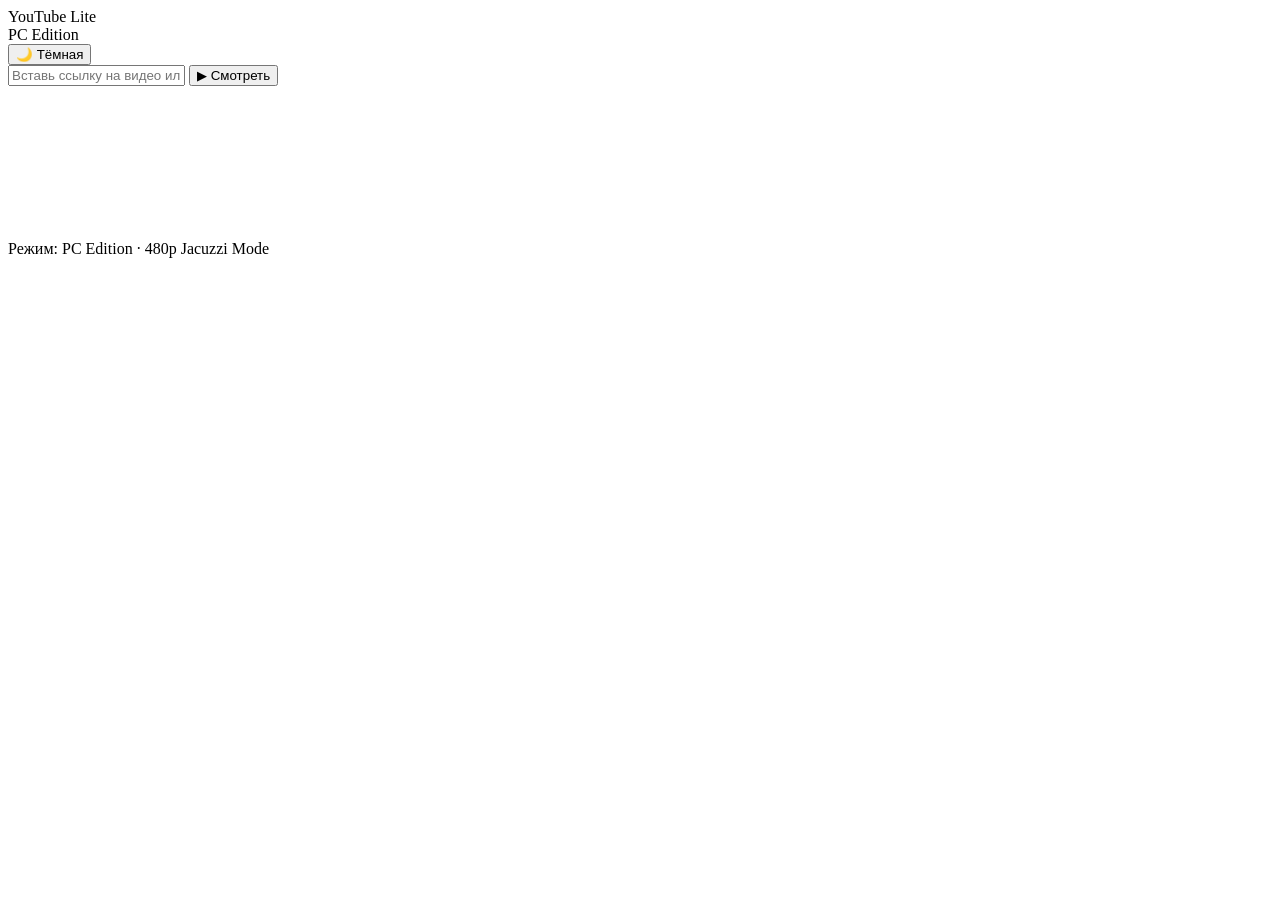
==== commit 2d1cdbdc: "Refactor index.html for improved structure and styling" ====
--- a/index.html
+++ b/index.html
@@ -1,33 +1,45 @@
 <!DOCTYPE html>
 <html lang="ru">
 <head>
-    <meta charset="UTF-8">
-    <meta name="viewport" content="width=device-width, initial-scale=1.0, maximum-scale=1.0, user-scalable=no, viewport-fit=cover">
-    <title>LMSH | Эпицентр</title>
-    <link rel="stylesheet" href="main-prestige.css">
+  <meta charset="UTF-8" />
+  <title>YouTube Lite</title>
+  <meta name="viewport" content="width=device-width, initial-scale=1.0" />
+  <link rel="stylesheet" href="style.css" />
 </head>
-<body>
+<body class="theme-dark">
+  <div id="app" class="layout layout-pc">
+    <header class="topbar">
+      <div class="logo">YouTube Lite</div>
+      <div class="device-label" id="deviceLabel">PC Edition</div>
+      <button id="themeToggle" class="btn">🌙 Тёмная</button>
+    </header>
 
-    <main id="app-content">
-        <h2 style="padding: 20px; text-align: center;">🚀 Мой Эпицентр</h2>
+    <main class="main">
+      <section class="controls">
+        <input id="videoInput" class="input" type="text"
+               placeholder="Вставь ссылку на видео или ID…" />
+        <button id="playBtn" class="btn btn-primary">▶ Смотреть</button>
+      </section>
+
+      <section class="player-wrapper">
+        <div class="player-aspect">
+          <iframe id="playerFrame"
+                  src=""
+                  frameborder="0"
+                  allowfullscreen
+                  allow="accelerometer; autoplay; clipboard-write; encrypted-media; gyroscope; picture-in-picture">
+          </iframe>
+        </div>
+      </section>
+
+      <section class="info">
+        <div id="modeInfo" class="info-box">
+          Режим: PC Edition · 480p Jacuzzi Mode
+        </div>
+      </section>
     </main>
+  </div>
 
-    <div id="oracle-window" class="oracle-popup">
-        <div class="oracle-header">
-            <span>🔮 Оракул: Эпицентр</span>
-            <button onclick="toggleOracle()" class="close-btn">×</button>
-        </div>
-        <div id="chat-box" class="chat-area"></div>
-        <div id="status-bar" class="status-line">🚀 В Эпицентр: Жду команду...</div>
-    </div>
-
-    <div class="bottom-bar">
-        <div class="input-container">
-            <input type="text" id="user-input" placeholder="Спросить Оракула..." onkeypress="if(event.key==='Enter') sendToOracle()">
-            <button onclick="sendToOracle()" class="send-btn">➔</button>
-        </div>
-    </div>
-
-    <script src="brain.js"></script>
+  <script src="app.js"></script>
 </body>
 </html>
